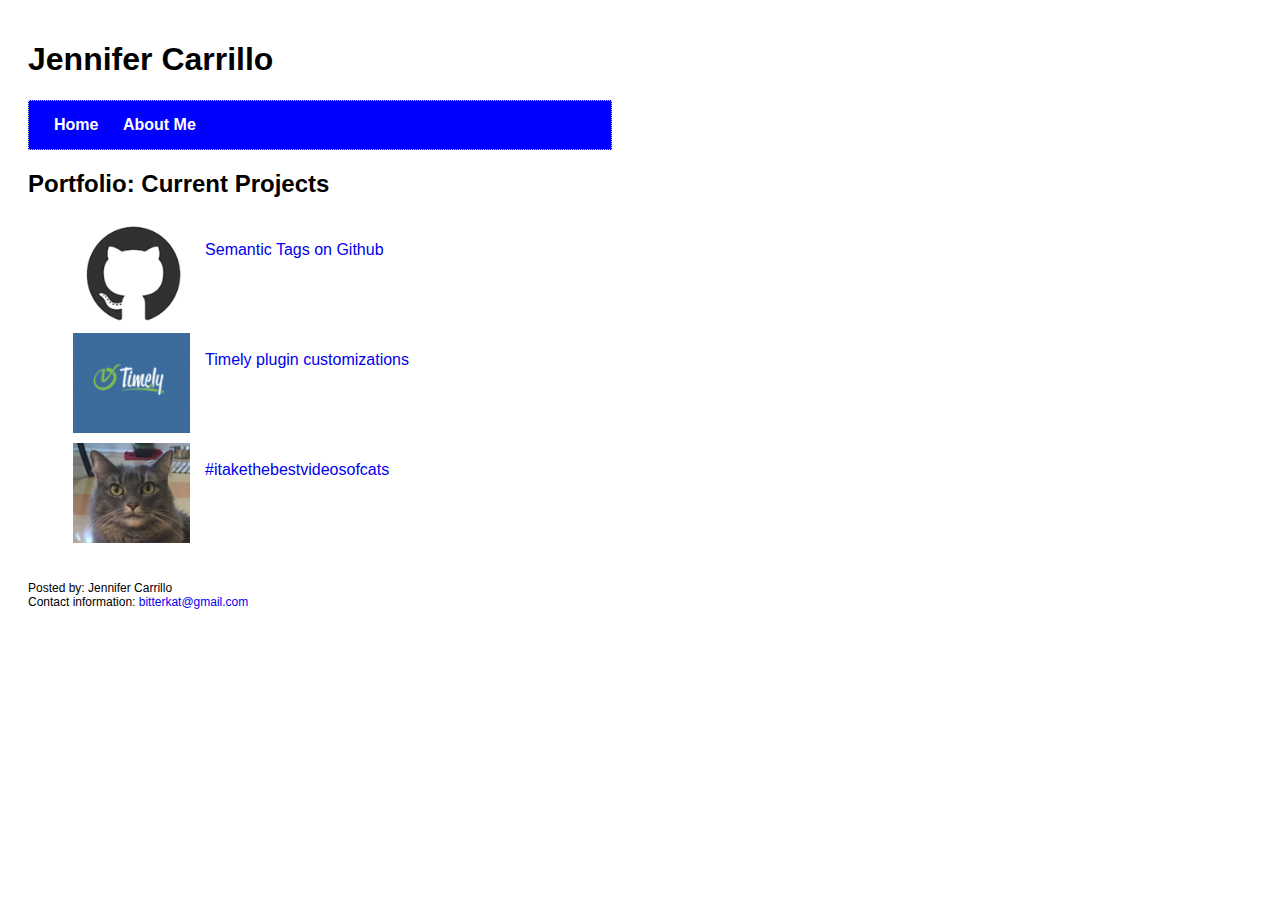
==== index.html @ 4e312e5d "fixes errors in code after error checker" ====
<!DOCTYPE html>
<html lang=en>
  <head>
    <meta charset="utf-8">
    <title>Jennifer Carrillo's Portfiolio</title>
    <link rel="stylesheet" type="text/css" href="/styles/first-stylesheet.css">
  </head>
  <body>
    <header>
      <h1>Jennifer Carrillo</h1>
    </header>
    <nav>
    <p><a href="index.html">Home</a></p>
    <p><a href="about.html">About Me</a></p>
    </nav>

    <article class="portfolio">
      <header>
        <h2>Portfolio: Current Projects</h2>
      </header>

      <ul>
        <li>
              <a href="https://github.com/bitterkat/semantic_tags"><img src="images/github-logo.png" alt="github logo">
              </br>Semantic Tags on Github</a>
        </li>
        <li>
            <a href="https://github.com/bitterkat/pbio-timely-customizations"><img src="images/timely-logo.png" alt="timely logo">
            </br>Timely plugin customizations</a>
        </li>
        <li>
            <a href="https://www.instagram.com/p/BQ1sRCHDlvc/?taken-by=bitterkatjc"><img src="images/cutest-cat.png" alt="cutest cat logo">
            </br>#itakethebestvideosofcats</a>
        </li>
      </ul>
    </article>

    <footer>
      <p>Posted by: Jennifer Carrillo</br>
      Contact information: <a href="mailto:bitterkat@gmail.com">bitterkat@gmail.com</p>
    </footer>
  </body>
</html>
---- styles/first-stylesheet.css ----
html {
  font-size: 16px;
  font-family: Gill Sans Extrabold, sans-serif;
  margin: 20px;
  width: 600px;
}

a {
  text-decoration: none;
}

nav {
  background-color: blue;
  border: 1px dotted #ccc;
  padding: 15px;
}

nav p, nav a {
  display: inline;
  padding: 5px;
  color: white;
  font-weight: bold;
}

nav a:hover {
  color: orange;
}

.portfolio ul {
  list-style-type: none;
}

.portfolio li img {
  margin: 0 15px 0 0;
  height: 100px;
  float: left;
}

.portfolio li {
  padding: 5px;
  height: 100px;
}

.bio-body img {
  float: left;
  height: 300px;
  padding: 0 20px 10px 0;
  }

.bio-body p {
  text-align: justify;
}

footer {
  padding-top: 5px;
  font-size: .75rem;
}
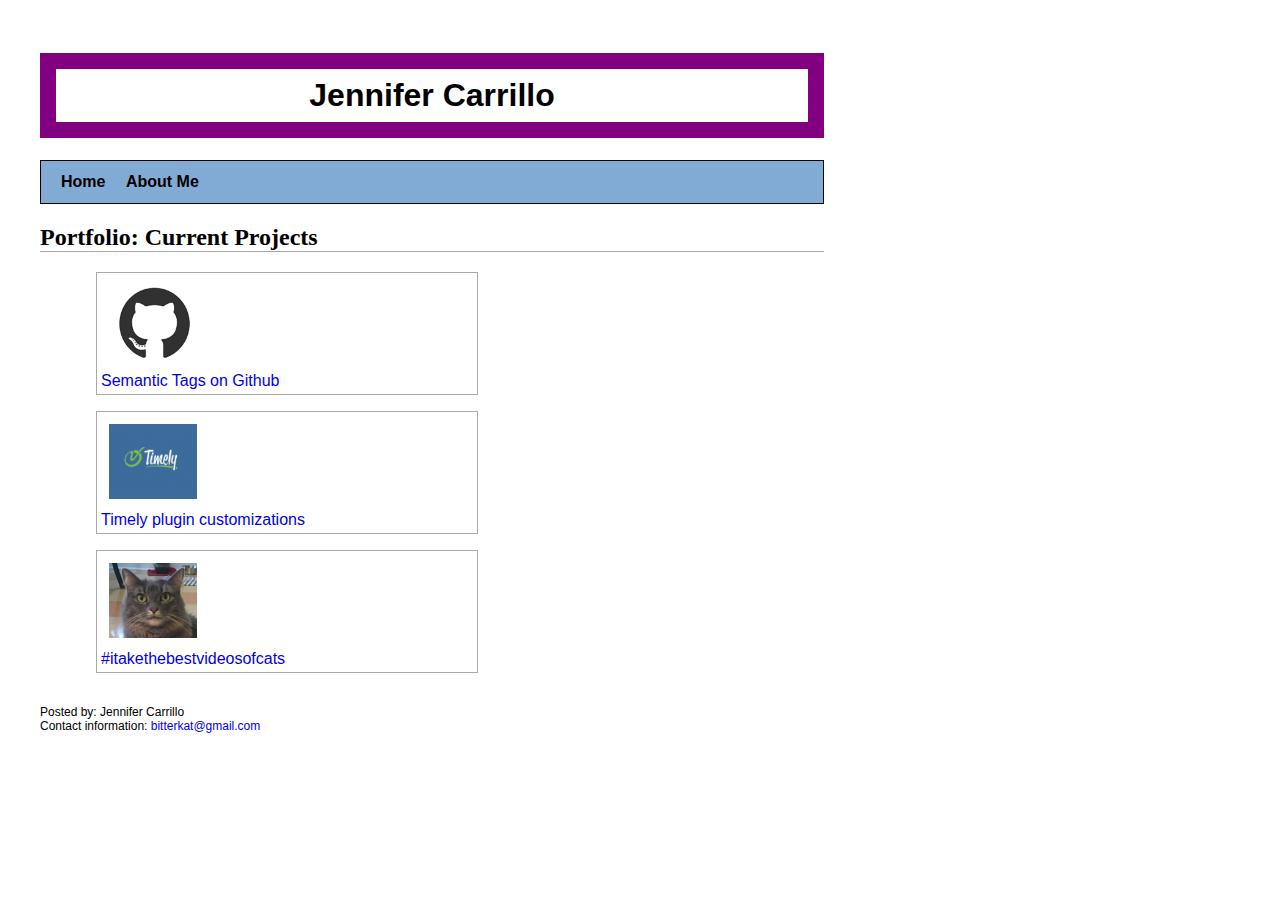
==== commit e8e2ac18: "fixes grammar and spacing errors" ====
--- a/index.html
+++ b/index.html
@@ -2,42 +2,43 @@
 <html lang=en>
   <head>
     <meta charset="utf-8">
-    <title>Jennifer Carrillo's Portfiolio</title>
-    <link rel="stylesheet" type="text/css" href="/styles/first-stylesheet.css">
+    <title>Jennifer Carrillo's Portfolio</title>
+    <link rel="stylesheet" type="text/css" href="styles/first-stylesheet.css">
   </head>
   <body>
     <header>
       <h1>Jennifer Carrillo</h1>
     </header>
+
     <nav>
-    <p><a href="index.html">Home</a></p>
-    <p><a href="about.html">About Me</a></p>
+      <p><a href="index.html">Home</a></p>
+      <p><a href="about.html">About Me</a></p>
     </nav>
 
     <article class="portfolio">
       <header>
         <h2>Portfolio: Current Projects</h2>
       </header>
-
       <ul>
         <li>
-              <a href="https://github.com/bitterkat/semantic_tags"><img src="images/github-logo.png" alt="github logo">
-              </br>Semantic Tags on Github</a>
+          <a href="https://github.com/bitterkat/semantic_tags"><img src="images/github-logo.png" alt="github logo">
+          <br>Semantic Tags on Github</a>
         </li>
         <li>
-            <a href="https://github.com/bitterkat/pbio-timely-customizations"><img src="images/timely-logo.png" alt="timely logo">
-            </br>Timely plugin customizations</a>
+          <a href="https://github.com/bitterkat/pbio-timely-customizations"><img src="images/timely-logo.png" alt="timely logo">
+          <br>Timely plugin customizations</a>
         </li>
         <li>
-            <a href="https://www.instagram.com/p/BQ1sRCHDlvc/?taken-by=bitterkatjc"><img src="images/cutest-cat.png" alt="cutest cat logo">
-            </br>#itakethebestvideosofcats</a>
+          <a href="https://www.instagram.com/p/BQ1sRCHDlvc/?taken-by=bitterkatjc"><img src="images/cutest-cat.png" alt="cutest cat logo">
+          <br>#itakethebestvideosofcats</a>
         </li>
       </ul>
     </article>
 
     <footer>
-      <p>Posted by: Jennifer Carrillo</br>
-      Contact information: <a href="mailto:bitterkat@gmail.com">bitterkat@gmail.com</p>
+      <p>Posted by: Jennifer Carrillo<br>
+      Contact information: <a href="mailto:bitterkat@gmail.com">bitterkat@gmail.com</a></p>
     </footer>
+
   </body>
 </html>
--- a/styles/first-stylesheet.css
+++ b/styles/first-stylesheet.css
@@ -1,50 +1,66 @@
 html {
   font-size: 16px;
   font-family: Gill Sans Extrabold, sans-serif;
-  margin: 20px;
-  width: 600px;
+  margin: 2rem;;
+  width: 50rem;;
 }
 
 a {
   text-decoration: none;
 }
 
+h2 {
+  font-family: fantasy;
+  border-bottom: .1rem solid darkgrey;
+}
+
+header h1 {
+  border: 1rem solid purple;
+  padding: .5rem;
+  text-align: center;
+}
+
 nav {
-  background-color: blue;
-  border: 1px dotted #ccc;
-  padding: 15px;
+  background-color: #81AAD4;
+  border: .1rem solid black;
+  padding: .75rem;
 }
 
 nav p, nav a {
   display: inline;
-  padding: 5px;
-  color: white;
+  padding: .25rem;
+  color: black;
   font-weight: bold;
 }
 
 nav a:hover {
-  color: orange;
+  color: #0C37C4;
 }
 
 .portfolio ul {
   list-style-type: none;
 }
 
-.portfolio li img {
-  margin: 0 15px 0 0;
-  height: 100px;
-  float: left;
+.portfolio li {
+  margin: 1rem;
+  padding: .25rem;
+  border: 1px solid darkgrey;
+  width: 50%;
 }
 
-.portfolio li {
-  padding: 5px;
-  height: 100px;
+.portfolio li img {
+  padding: .5rem;
+  height: 75px;
+}
+
+.portfolio li a:hover {
+  color: green;
 }
 
 .bio-body img {
   float: left;
   height: 300px;
-  padding: 0 20px 10px 0;
+  padding: 0 2rem 2rem 0;
   }
 
 .bio-body p {
@@ -52,6 +68,6 @@
 }
 
 footer {
-  padding-top: 5px;
+  margin-top: 2rem;
   font-size: .75rem;
 }
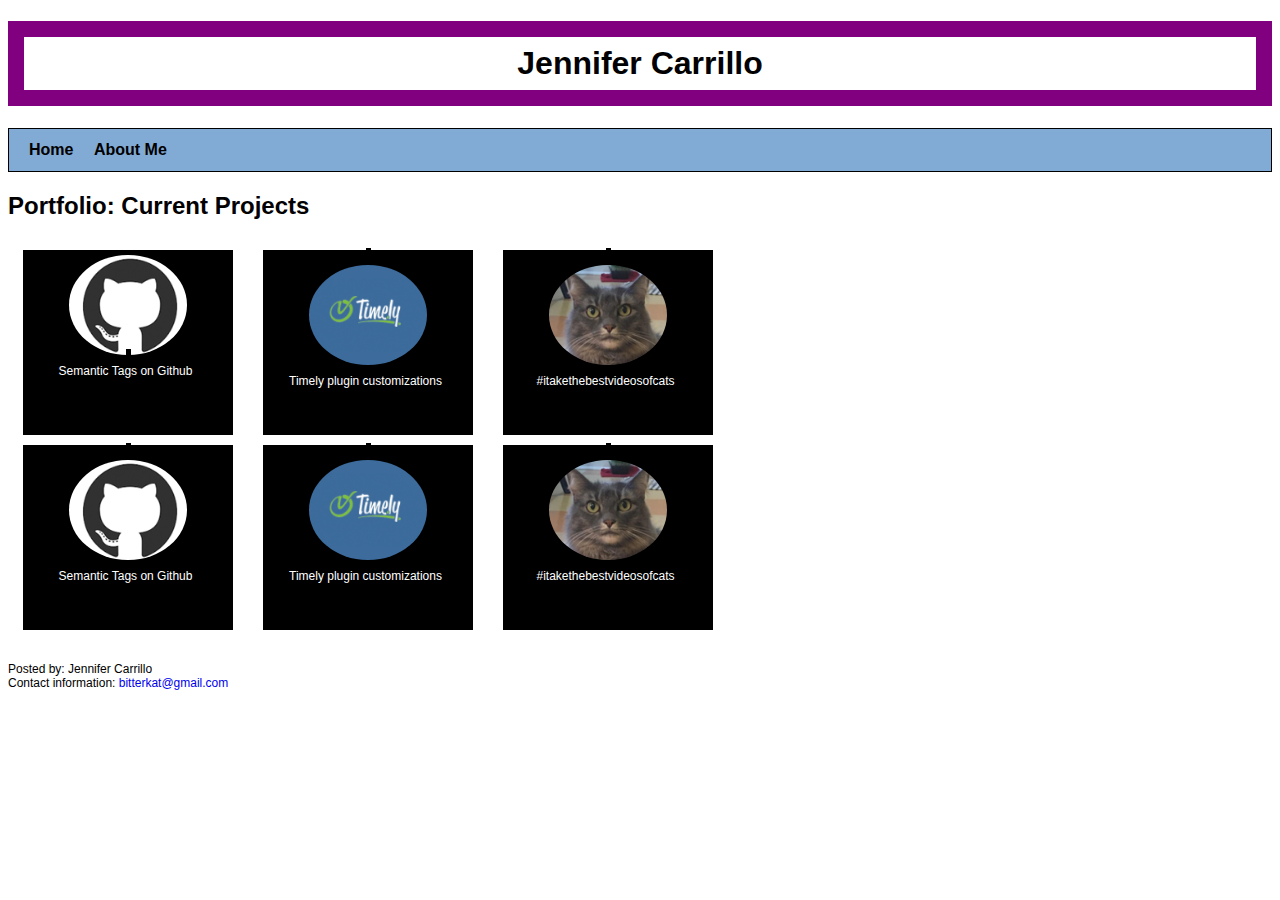
==== commit b43e3103: "edits portfolio layout and transitions" ====
--- a/index.html
+++ b/index.html
@@ -4,10 +4,13 @@
     <meta charset="utf-8">
     <title>Jennifer Carrillo's Portfolio</title>
     <link rel="stylesheet" type="text/css" href="styles/first-stylesheet.css">
+    <link rel="stylesheet" type="text/css" href="styles/transitions.css">
+    <link rel="stylesheet" type="text/css" href="styles/positioning.css">
   </head>
   <body>
+    <div id="container">
     <header>
-      <h1>Jennifer Carrillo</h1>
+      <h1 class="">Jennifer Carrillo</h1>
     </header>
 
     <nav>
@@ -19,26 +22,41 @@
       <header>
         <h2>Portfolio: Current Projects</h2>
       </header>
-      <ul>
-        <li>
-          <a href="https://github.com/bitterkat/semantic_tags"><img src="images/github-logo.png" alt="github logo">
+      <ul class="portfolio">
+        <li class="list-item">
+          <div class="animate"><a href="https://github.com/bitterkat/semantic_tags">
+            <img src="images/github-logo.png" alt="github logo"></div>
+            <br>Semantic Tags on Github</a>
+        </li>
+<li class="list-item">
+          <a href="https://github.com/bitterkat/pbio-timely-customizations"><div class="animate"><img src="images/timely-logo.png" alt="timely logo"></div>
+          <br>Timely plugin customizations</a>
+        </li>
+<li class="list-item">
+          <a href="https://www.instagram.com/p/BQ1sRCHDlvc/?taken-by=bitterkatjc"><div class="animate"><img src="images/cutest-cat.png" alt="cutest cat logo"></div>
+          <br>#itakethebestvideosofcats</a>
+        </li>
+<li class="list-item">
+          <a href="https://github.com/bitterkat/semantic_tags"><div class="animate"><img src="images/github-logo.png" alt="github logo"></div>
           <br>Semantic Tags on Github</a>
         </li>
-        <li>
-          <a href="https://github.com/bitterkat/pbio-timely-customizations"><img src="images/timely-logo.png" alt="timely logo">
+<li class="list-item">
+          <a href="https://github.com/bitterkat/pbio-timely-customizations"><div class="animate"><img src="images/timely-logo.png" alt="timely logo"></div>
           <br>Timely plugin customizations</a>
         </li>
-        <li>
-          <a href="https://www.instagram.com/p/BQ1sRCHDlvc/?taken-by=bitterkatjc"><img src="images/cutest-cat.png" alt="cutest cat logo">
+<li class="list-item">
+          <a href="https://www.instagram.com/p/BQ1sRCHDlvc/?taken-by=bitterkatjc"><div class="animate"><img src="images/cutest-cat.png" alt="cutest cat logo"></div>
           <br>#itakethebestvideosofcats</a>
         </li>
-      </ul>
+</ul>
     </article>
 
     <footer>
-      <p>Posted by: Jennifer Carrillo<br>
-      Contact information: <a href="mailto:bitterkat@gmail.com">bitterkat@gmail.com</a></p>
+      Posted by: Jennifer Carrillo<br>
+      Contact information: <a href="mailto:bitterkat@gmail.com">bitterkat@gmail.com</a>
     </footer>
+
+  </div>
 
   </body>
 </html>
--- a/styles/first-stylesheet.css
+++ b/styles/first-stylesheet.css
@@ -1,8 +1,6 @@
 html {
   font-size: 16px;
-  font-family: Gill Sans Extrabold, sans-serif;
-  margin: 2rem;;
-  width: 50rem;;
+  font-family: Tahoma, Geneva, sans-serif;
 }
 
 a {
@@ -10,8 +8,8 @@
 }
 
 h2 {
-  font-family: fantasy;
-  border-bottom: .1rem solid darkgrey;
+  /*font-family: Blippo, fantasy;
+  border-bottom: .1rem solid darkgrey;*/
 }
 
 header h1 {
@@ -37,24 +35,9 @@
   color: #0C37C4;
 }
 
-.portfolio ul {
-  list-style-type: none;
-}
-
-.portfolio li {
-  margin: 1rem;
-  padding: .25rem;
-  border: 1px solid darkgrey;
-  width: 50%;
-}
-
-.portfolio li img {
-  padding: .5rem;
-  height: 75px;
-}
-
-.portfolio li a:hover {
-  color: green;
+footer {
+  margin-top: 2rem;
+  font-size: .75rem;
 }
 
 .bio-body img {
@@ -66,8 +49,3 @@
 .bio-body p {
   text-align: justify;
 }
-
-footer {
-  margin-top: 2rem;
-  font-size: .75rem;
-}
--- a/styles/transitions.css
+++ b/styles/transitions.css
@@ -0,0 +1,23 @@
+.animate {
+  /*background: rgb(0, 150, 255);
+  /*font-size: 2rem;*/
+  /*margin: 0 auto;
+  text-align: center; */
+
+  /*height: 10vmin;
+  line-height: 0vmin;
+  width: 10vmin; */
+
+  /*position: relative;*/
+  /*bottom: 59%;
+  left: 7%;*/
+
+  /* Here's the Magic! */
+  transition: all 1s ease 0s;
+}
+
+.animate:hover {
+  /*TRANSFORMATIONS */
+ transform: rotate(360deg);
+ transform: rotate3d(1, 1, 1, 360deg);
+}
--- a/styles/positioning.css
+++ b/styles/positioning.css
@@ -0,0 +1,61 @@
+html {
+  /*margin: 1rem;*/
+}
+
+/*#container {
+  display: flex;
+  flex-direction: column;
+}*/
+
+/*.portfolio ul {
+  list-style-type: none;
+}*/
+
+.portfolio ul {
+  padding: 0;
+  margin: 0;
+  width: 80vmin;
+  list-style: none;
+
+  display: -webkit-box;
+  display: -moz-box;
+  display: -ms-flexbox;
+  display: -webkit-flex;
+  display: flex;
+
+  -webkit-flex-flow: row wrap;
+  justify-content: space-around;
+}
+
+.list-item, .list-item a {
+  background: black;
+  padding: 5px;
+  width: 200px;
+  height: 175px;
+  margin-top: 10px;
+
+  line-height: 10px;
+  color: white;
+  font-size: .75rem;
+  text-align: center;
+  /*margin: 1rem;
+  padding: .25rem;
+  border: 1px solid darkgrey;
+  width: 50%;*/
+}
+
+.portfolio li img {
+  /*padding: .5rem;*/
+  height: 100px;
+  /*background: rgb(255, 0, 255);*/
+  border-radius: 50%;
+  /*color: rgb(0, 255, 255);*/
+}
+
+/*.portfolio li a:hover {
+  color: green;
+}*/
+
+/*.list-tag {
+  margin-top: 2rem;
+}*/
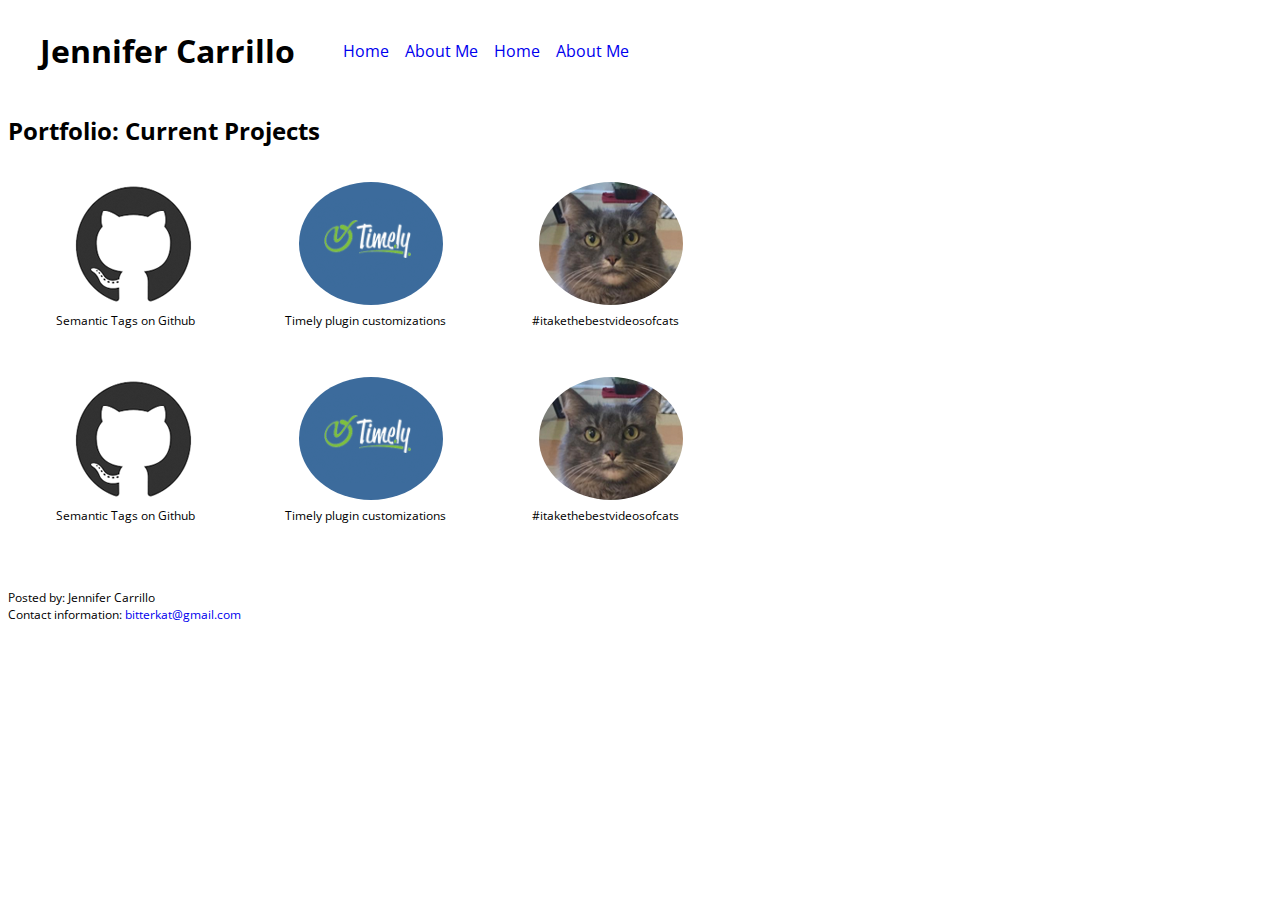
==== commit 40a36f36: "changes loayout of portfolio header section" ====
--- a/index.html
+++ b/index.html
@@ -3,53 +3,63 @@
   <head>
     <meta charset="utf-8">
     <title>Jennifer Carrillo's Portfolio</title>
+    <link href="https://fonts.googleapis.com/css?family=Open+Sans+Condensed:300" rel="stylesheet">
     <link rel="stylesheet" type="text/css" href="styles/first-stylesheet.css">
     <link rel="stylesheet" type="text/css" href="styles/transitions.css">
     <link rel="stylesheet" type="text/css" href="styles/positioning.css">
   </head>
   <body>
     <div id="container">
-    <header>
-      <h1 class="">Jennifer Carrillo</h1>
-    </header>
+        <header class ="header">
+          <h1 class ="logo">Jennifer Carrillo</h1>
 
-    <nav>
-      <p><a href="index.html">Home</a></p>
-      <p><a href="about.html">About Me</a></p>
-    </nav>
 
+            <nav class ="top-nav">
+              <ul>
+                <li><a href="index.html">Home</a></li>
+                <li><a href="about.html">About Me</a></li>
+                <li><a href="index.html">Home</a></li>
+                <li><a href="about.html">About Me</a></li>
+              </ul>
+            </nav>
+
+
+        </header>
+
+<main>
     <article class="portfolio">
       <header>
         <h2>Portfolio: Current Projects</h2>
       </header>
-      <ul class="portfolio">
+      <ul>
         <li class="list-item">
           <div class="animate"><a href="https://github.com/bitterkat/semantic_tags">
-            <img src="images/github-logo.png" alt="github logo"></div>
-            <br>Semantic Tags on Github</a>
+            <img src="images/github-logo.png" alt="github logo">
+            <br><br>Semantic Tags on Github</a></div>
         </li>
 <li class="list-item">
-          <a href="https://github.com/bitterkat/pbio-timely-customizations"><div class="animate"><img src="images/timely-logo.png" alt="timely logo"></div>
-          <br>Timely plugin customizations</a>
+          <div class="animate"><a href="https://github.com/bitterkat/pbio-timely-customizations"><img src="images/timely-logo.png" alt="timely logo">
+          <br><br>Timely plugin customizations</a></div>
         </li>
 <li class="list-item">
-          <a href="https://www.instagram.com/p/BQ1sRCHDlvc/?taken-by=bitterkatjc"><div class="animate"><img src="images/cutest-cat.png" alt="cutest cat logo"></div>
-          <br>#itakethebestvideosofcats</a>
+          <div class="animate"><a href="https://www.instagram.com/p/BQ1sRCHDlvc/?taken-by=bitterkatjc"><img src="images/cutest-cat.png" alt="cutest cat logo">
+          <br><br>#itakethebestvideosofcats</a></div>
         </li>
 <li class="list-item">
-          <a href="https://github.com/bitterkat/semantic_tags"><div class="animate"><img src="images/github-logo.png" alt="github logo"></div>
-          <br>Semantic Tags on Github</a>
+          <div class="animate"><a href="https://github.com/bitterkat/semantic_tags"><img src="images/github-logo.png" alt="github logo">
+          <br><br>Semantic Tags on Github</a>
         </li>
 <li class="list-item">
-          <a href="https://github.com/bitterkat/pbio-timely-customizations"><div class="animate"><img src="images/timely-logo.png" alt="timely logo"></div>
-          <br>Timely plugin customizations</a>
+          <div class="animate"><a href="https://github.com/bitterkat/pbio-timely-customizations"><img src="images/timely-logo.png" alt="timely logo">
+          <br><br>Timely plugin customizations</a></div>
         </li>
 <li class="list-item">
-          <a href="https://www.instagram.com/p/BQ1sRCHDlvc/?taken-by=bitterkatjc"><div class="animate"><img src="images/cutest-cat.png" alt="cutest cat logo"></div>
-          <br>#itakethebestvideosofcats</a>
+          <div class="animate"><a href="https://www.instagram.com/p/BQ1sRCHDlvc/?taken-by=bitterkatjc"><img src="images/cutest-cat.png" alt="cutest cat logo">
+          <br><br>#itakethebestvideosofcats</a></div>
         </li>
 </ul>
     </article>
+  </main>
 
     <footer>
       Posted by: Jennifer Carrillo<br>
--- a/styles/first-stylesheet.css
+++ b/styles/first-stylesheet.css
@@ -1,6 +1,6 @@
 html {
   font-size: 16px;
-  font-family: Tahoma, Geneva, sans-serif;
+  font-family: 'Open Sans Condensed', sans-serif;
 }
 
 a {
@@ -12,27 +12,35 @@
   border-bottom: .1rem solid darkgrey;*/
 }
 
-header h1 {
-  border: 1rem solid purple;
-  padding: .5rem;
-  text-align: center;
+#container {
+  display: flex;
+  flex-direction: column;
 }
 
-nav {
-  background-color: #81AAD4;
-  border: .1rem solid black;
-  padding: .75rem;
+.header {
+  display: flex;
+  flex-direction: row;
+  width: 100%;
 }
 
-nav p, nav a {
-  display: inline;
-  padding: .25rem;
-  color: black;
-  font-weight: bold;
+.logo {
+  margin-left: 2rem;
 }
 
-nav a:hover {
-  color: #0C37C4;
+.top-nav {
+  margin-top: .5rem;
+}
+
+.top-nav ul {
+  /*margin: 2rem;*/
+  list-style: none;
+  display: flex;
+  justify-content: space-around;
+
+}
+
+.top-nav li {
+  margin: .5rem .5rem;
 }
 
 footer {
--- a/styles/transitions.css
+++ b/styles/transitions.css
@@ -20,4 +20,11 @@
   /*TRANSFORMATIONS */
  transform: rotate(360deg);
  transform: rotate3d(1, 1, 1, 360deg);
+   /*animation: 1s ease-out 0s infinite pulse;*/
 }
+
+/*@keyframes pulse {
+  0% { box-shadow: 0 0 0 rgb(253, 254, 0); }
+  50% { box-shadow: 0 0 5rem rgb(253, 254, 0); }
+  100% { box-shadow: 0 0 0 rgb(253, 254, 0); }
+}*/
--- a/styles/positioning.css
+++ b/styles/positioning.css
@@ -2,14 +2,13 @@
   /*margin: 1rem;*/
 }
 
-/*#container {
-  display: flex;
-  flex-direction: column;
-}*/
 
-/*.portfolio ul {
-  list-style-type: none;
-}*/
+
+
+
+.portfolio {
+  position: relative;
+}
 
 .portfolio ul {
   padding: 0;
@@ -28,14 +27,14 @@
 }
 
 .list-item, .list-item a {
-  background: black;
+  background: white;
   padding: 5px;
   width: 200px;
   height: 175px;
   margin-top: 10px;
 
   line-height: 10px;
-  color: white;
+  color: black;
   font-size: .75rem;
   text-align: center;
   /*margin: 1rem;
@@ -46,7 +45,7 @@
 
 .portfolio li img {
   /*padding: .5rem;*/
-  height: 100px;
+  /*height: 100px;*/
   /*background: rgb(255, 0, 255);*/
   border-radius: 50%;
   /*color: rgb(0, 255, 255);*/
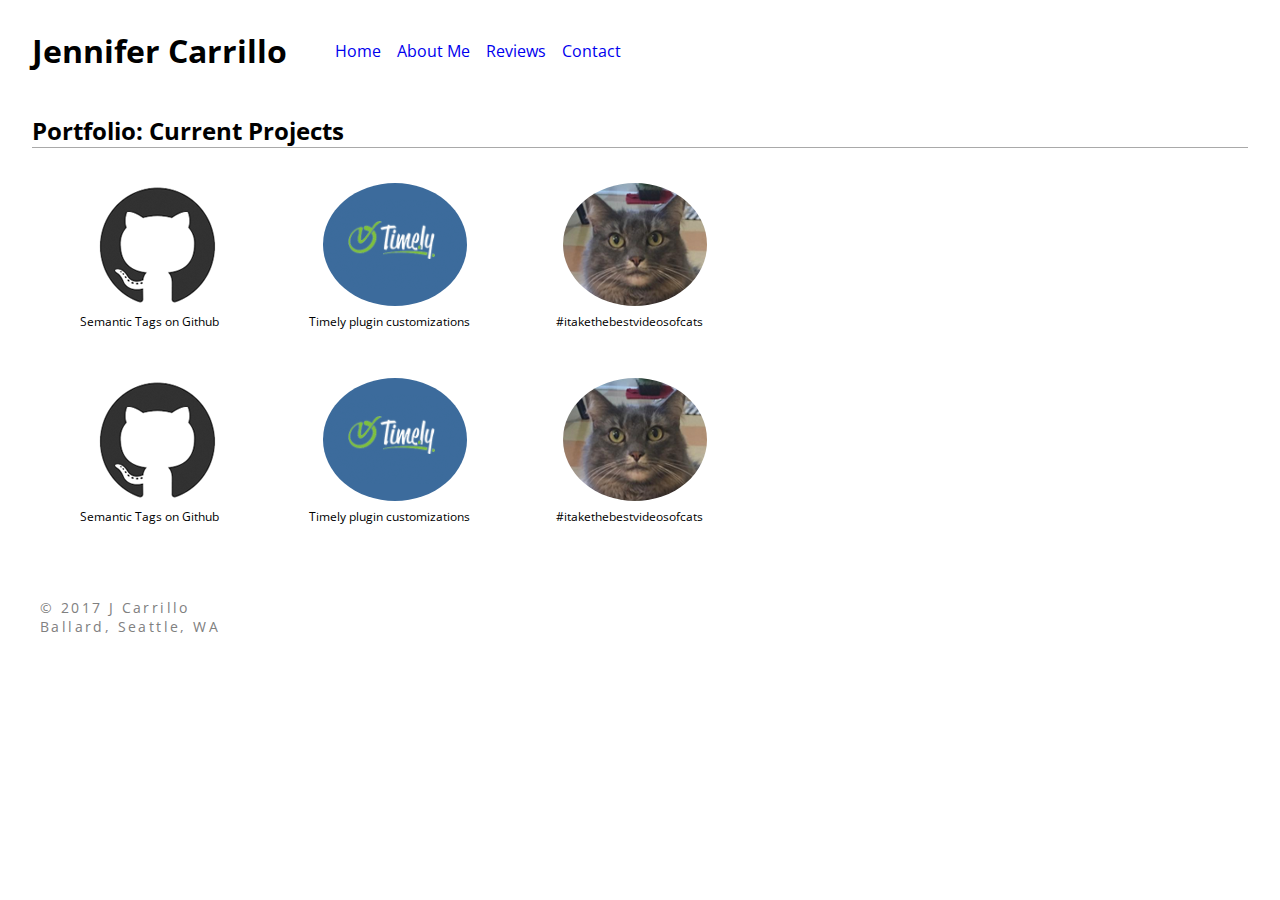
==== commit 1b791553: "edits footer content" ====
--- a/index.html
+++ b/index.html
@@ -12,25 +12,21 @@
     <div id="container">
         <header class ="header">
           <h1 class ="logo">Jennifer Carrillo</h1>
-
-
             <nav class ="top-nav">
               <ul>
                 <li><a href="index.html">Home</a></li>
                 <li><a href="about.html">About Me</a></li>
-                <li><a href="index.html">Home</a></li>
-                <li><a href="about.html">About Me</a></li>
+                <li><a href="#">Reviews</a></li>
+                <li><a href="#">Contact</a></li>
               </ul>
             </nav>
-
-
         </header>
 
-<main>
-    <article class="portfolio">
-      <header>
-        <h2>Portfolio: Current Projects</h2>
-      </header>
+        <main>
+          <article class="portfolio">
+            <header>
+              <h2>Portfolio: Current Projects</h2>
+            </header>
       <ul>
         <li class="list-item">
           <div class="animate"><a href="https://github.com/bitterkat/semantic_tags">
@@ -62,8 +58,8 @@
   </main>
 
     <footer>
-      Posted by: Jennifer Carrillo<br>
-      Contact information: <a href="mailto:bitterkat@gmail.com">bitterkat@gmail.com</a>
+      © 2017 J Carrillo<br>
+      Ballard, Seattle, WA
     </footer>
 
   </div>
--- a/styles/first-stylesheet.css
+++ b/styles/first-stylesheet.css
@@ -1,15 +1,22 @@
 html {
   font-size: 16px;
   font-family: 'Open Sans Condensed', sans-serif;
+}
+
+body {
+  margin-left: 2rem;
+  margin-right: 2rem;
 }
 
 a {
   text-decoration: none;
 }
 
-h2 {
-  /*font-family: Blippo, fantasy;
-  border-bottom: .1rem solid darkgrey;*/
+.logo {
+}
+
+.portfolio h2 {
+  border-bottom: .1rem solid darkgrey;
 }
 
 #container {
@@ -23,16 +30,11 @@
   width: 100%;
 }
 
-.logo {
-  margin-left: 2rem;
-}
-
 .top-nav {
   margin-top: .5rem;
 }
 
 .top-nav ul {
-  /*margin: 2rem;*/
   list-style: none;
   display: flex;
   justify-content: space-around;
@@ -44,8 +46,11 @@
 }
 
 footer {
+  padding: .5rem;
+  color: gray;
   margin-top: 2rem;
-  font-size: .75rem;
+  font-size: .85rem;
+  letter-spacing: .15rem;
 }
 
 .bio-body img {
--- a/styles/positioning.css
+++ b/styles/positioning.css
@@ -1,13 +1,5 @@
 html {
   /*margin: 1rem;*/
-}
-
-
-
-
-
-.portfolio {
-  position: relative;
 }
 
 .portfolio ul {
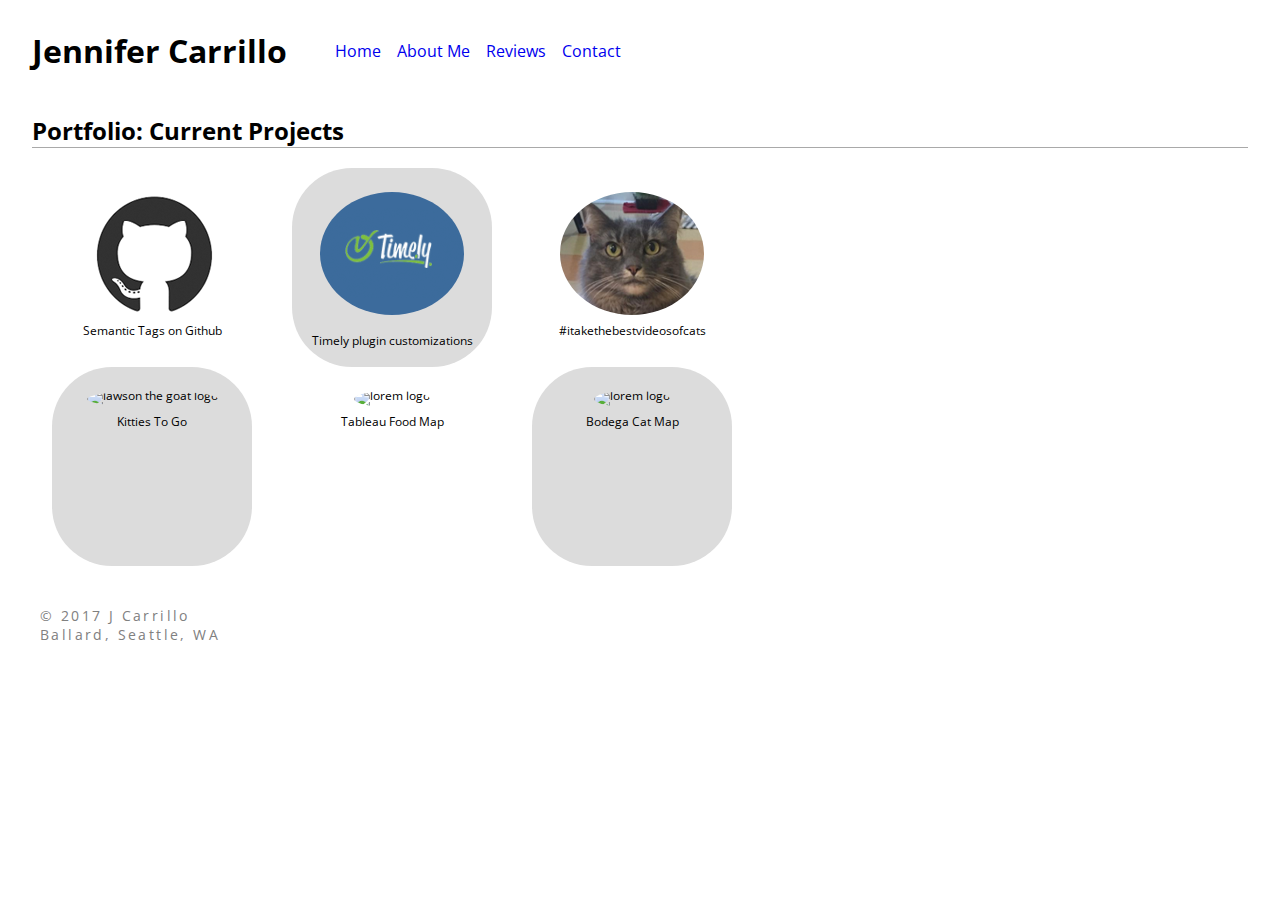
==== commit 07975823: "removes positioning style sheet over to main style sheet" ====
--- a/index.html
+++ b/index.html
@@ -6,63 +6,62 @@
     <link href="https://fonts.googleapis.com/css?family=Open+Sans+Condensed:300" rel="stylesheet">
     <link rel="stylesheet" type="text/css" href="styles/first-stylesheet.css">
     <link rel="stylesheet" type="text/css" href="styles/transitions.css">
-    <link rel="stylesheet" type="text/css" href="styles/positioning.css">
   </head>
   <body>
     <div id="container">
-        <header class ="header">
-          <h1 class ="logo">Jennifer Carrillo</h1>
-            <nav class ="top-nav">
-              <ul>
-                <li><a href="index.html">Home</a></li>
-                <li><a href="about.html">About Me</a></li>
-                <li><a href="#">Reviews</a></li>
-                <li><a href="#">Contact</a></li>
-              </ul>
-            </nav>
+      <header class ="header">
+      <h1 class ="logo">Jennifer Carrillo</h1>
+      <nav class ="top-nav">
+        <ul>
+          <li><a href="index.html">Home</a></li>
+          <li><a href="about.html">About Me</a></li>
+          <li><a href="#">Reviews</a></li>
+          <li><a href="#">Contact</a></li>
+        </ul>
+      </nav>
+    </header>
+
+    <main>
+      <article class="portfolio">
+        <header>
+          <h2>Portfolio: Current Projects</h2>
         </header>
+        <nav class="portolio-nav">
+          <ul>
+            <li class="list-item">
+              <div class="animate"><a href="https://github.com/bitterkat/semantic_tags">
+              <img src="images/github-logo.png" alt="github logo">
+              <br><br>Semantic Tags on Github</a></div>
+            </li>
+            <li class="list-item">
+              <a href="https://github.com/bitterkat/pbio-timely-customizations"><div class="animate"><img src="images/timely-logo.png" alt="timely logo"></div>
+              <br><br>Timely plugin customizations</a>
+            </li>
+            <li class="list-item">
+              <div class="animate"><a href="https://www.instagram.com/p/BQ1sRCHDlvc/?taken-by=bitterkatjc"><img src="images/cutest-cat.png" alt="cutest cat logo">
+              <br><br>#itakethebestvideosofcats</a></div>
+            </li>
+            <li class="list-item">
+              <div class="animate"><a href="https://bitterkat.github.io/mockup-practice/"><img src="images/lawson.png" alt="lawson the goat logo">
+              <br><br>Kitties To Go</a>
+            </li>
+            <li class="list-item">
+              <div class="animate"><a href="#"><img src="http://lorempixel.com/144/123/food" alt="lorem logo">
+              <br><br>Tableau Food Map</a></div>
+            </li>
+            <li class="list-item">
+              <div class="animate"><a href="#"><img src="http://lorempixel.com/144/123/cats" alt="lorem logo">
+              <br><br>Bodega Cat Map</a></div>
+            </li>
+          </ul>
+        </article>
+      </main>
 
-        <main>
-          <article class="portfolio">
-            <header>
-              <h2>Portfolio: Current Projects</h2>
-            </header>
-      <ul>
-        <li class="list-item">
-          <div class="animate"><a href="https://github.com/bitterkat/semantic_tags">
-            <img src="images/github-logo.png" alt="github logo">
-            <br><br>Semantic Tags on Github</a></div>
-        </li>
-<li class="list-item">
-          <div class="animate"><a href="https://github.com/bitterkat/pbio-timely-customizations"><img src="images/timely-logo.png" alt="timely logo">
-          <br><br>Timely plugin customizations</a></div>
-        </li>
-<li class="list-item">
-          <div class="animate"><a href="https://www.instagram.com/p/BQ1sRCHDlvc/?taken-by=bitterkatjc"><img src="images/cutest-cat.png" alt="cutest cat logo">
-          <br><br>#itakethebestvideosofcats</a></div>
-        </li>
-<li class="list-item">
-          <div class="animate"><a href="https://github.com/bitterkat/semantic_tags"><img src="images/github-logo.png" alt="github logo">
-          <br><br>Semantic Tags on Github</a>
-        </li>
-<li class="list-item">
-          <div class="animate"><a href="https://github.com/bitterkat/pbio-timely-customizations"><img src="images/timely-logo.png" alt="timely logo">
-          <br><br>Timely plugin customizations</a></div>
-        </li>
-<li class="list-item">
-          <div class="animate"><a href="https://www.instagram.com/p/BQ1sRCHDlvc/?taken-by=bitterkatjc"><img src="images/cutest-cat.png" alt="cutest cat logo">
-          <br><br>#itakethebestvideosofcats</a></div>
-        </li>
-</ul>
-    </article>
-  </main>
-
-    <footer>
-      © 2017 J Carrillo<br>
-      Ballard, Seattle, WA
-    </footer>
-
-  </div>
+      <footer>
+        © 2017 J Carrillo<br>
+        Ballard, Seattle, WA
+      </footer>
+    </div>
 
   </body>
 </html>
--- a/styles/first-stylesheet.css
+++ b/styles/first-stylesheet.css
@@ -17,6 +17,48 @@
 
 .portfolio h2 {
   border-bottom: .1rem solid darkgrey;
+}
+
+.portfolio ul {
+  padding: 0;
+  margin: 0;
+  width: 80vmin;
+  list-style: none;
+
+  display: -webkit-box;
+  display: -moz-box;
+  display: -ms-flexbox;
+  display: -webkit-flex;
+  display: flex;
+
+  -webkit-flex-flow: row wrap;
+  justify-content: space-around;
+}
+
+.list-item {
+  background: white;
+  padding: 0;
+  width: 200px;
+  height: 175px;
+  padding-top: 1.5rem;
+
+  line-height: 10px;
+  color: black;
+  font-size: .75rem;
+  text-align: center;
+    border-radius: 30%;
+}
+
+.list-item a {
+  color: black;
+}
+
+.portfolio li:nth-child(2n), .portfolio li:nth-child(2n) a {
+  background-color: gainsboro;
+}
+
+.portfolio li img {
+  border-radius: 50%;
 }
 
 #container {
@@ -62,3 +104,12 @@
 .bio-body p {
   text-align: justify;
 }
+
+.animate {
+  transition: all 1s ease 1s;
+}
+
+.animate:hover {
+ transform: rotate(360deg);
+ transform: rotate3d(1, 1, 1, 360deg);
+}
--- a/styles/transitions.css
+++ b/styles/transitions.css
@@ -20,11 +20,13 @@
   /*TRANSFORMATIONS */
  transform: rotate(360deg);
  transform: rotate3d(1, 1, 1, 360deg);
-   /*animation: 1s ease-out 0s infinite pulse;*/
+      /*animation: 1s ease-out 0s infinite pulse;*/
+
 }
 
-/*@keyframes pulse {
+
+@keyframes pulse {
   0% { box-shadow: 0 0 0 rgb(253, 254, 0); }
   50% { box-shadow: 0 0 5rem rgb(253, 254, 0); }
   100% { box-shadow: 0 0 0 rgb(253, 254, 0); }
-}*/
+}
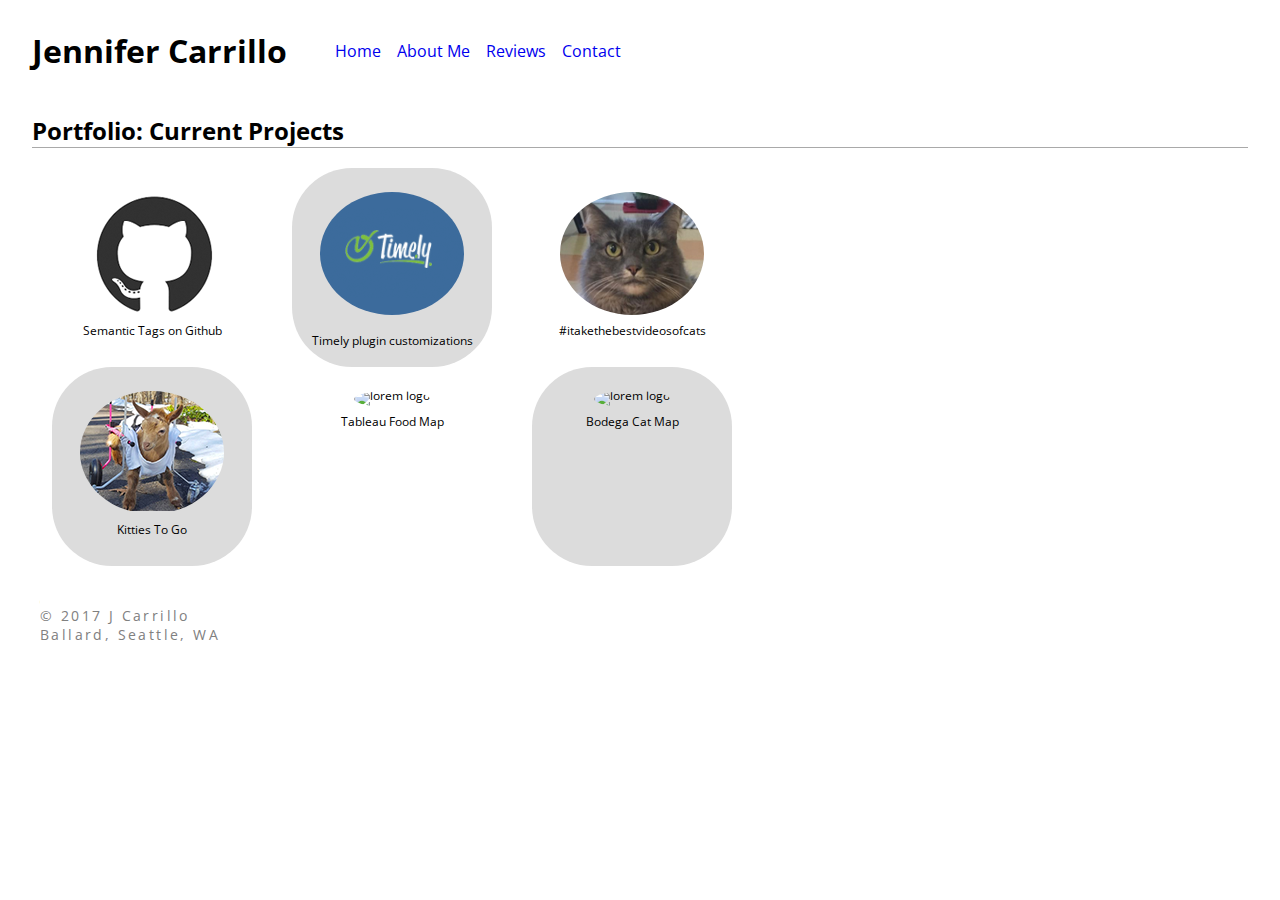
==== commit 0bf83057: "cleans up code and updates about layout" ====
--- a/index.html
+++ b/index.html
@@ -5,7 +5,6 @@
     <title>Jennifer Carrillo's Portfolio</title>
     <link href="https://fonts.googleapis.com/css?family=Open+Sans+Condensed:300" rel="stylesheet">
     <link rel="stylesheet" type="text/css" href="styles/first-stylesheet.css">
-    <link rel="stylesheet" type="text/css" href="styles/transitions.css">
   </head>
   <body>
     <div id="container">
@@ -28,40 +27,41 @@
         </header>
         <nav class="portolio-nav">
           <ul>
-            <li class="list-item">
-              <div class="animate"><a href="https://github.com/bitterkat/semantic_tags">
-              <img src="images/github-logo.png" alt="github logo">
-              <br><br>Semantic Tags on Github</a></div>
-            </li>
-            <li class="list-item">
-              <a href="https://github.com/bitterkat/pbio-timely-customizations"><div class="animate"><img src="images/timely-logo.png" alt="timely logo"></div>
-              <br><br>Timely plugin customizations</a>
-            </li>
-            <li class="list-item">
-              <div class="animate"><a href="https://www.instagram.com/p/BQ1sRCHDlvc/?taken-by=bitterkatjc"><img src="images/cutest-cat.png" alt="cutest cat logo">
-              <br><br>#itakethebestvideosofcats</a></div>
-            </li>
-            <li class="list-item">
-              <div class="animate"><a href="https://bitterkat.github.io/mockup-practice/"><img src="images/lawson.png" alt="lawson the goat logo">
-              <br><br>Kitties To Go</a>
-            </li>
-            <li class="list-item">
-              <div class="animate"><a href="#"><img src="http://lorempixel.com/144/123/food" alt="lorem logo">
-              <br><br>Tableau Food Map</a></div>
-            </li>
-            <li class="list-item">
-              <div class="animate"><a href="#"><img src="http://lorempixel.com/144/123/cats" alt="lorem logo">
-              <br><br>Bodega Cat Map</a></div>
-            </li>
-          </ul>
+              <li class="list-item">
+                <div class="animate"><a href="https://github.com/bitterkat/semantic_tags">
+                <img src="images/github-logo.png" alt="github logo">
+                <br><br>Semantic Tags on Github</a></div>
+              </li>
+              <li class="list-item">
+                <a href="https://github.com/bitterkat/pbio-timely-customizations"><div class="animate"><img src="images/timely-logo.png" alt="timely logo"></div>
+                <br><br>Timely plugin customizations</a>
+              </li>
+              <li class="list-item">
+                <div class="animate"><a href="https://www.instagram.com/p/BQ1sRCHDlvc/?taken-by=bitterkatjc"><img src="images/cutest-cat.png" alt="cutest cat logo">
+                <br><br>#itakethebestvideosofcats</a></div>
+              </li>
+              <li class="list-item">
+                <div class="animate"><a href="https://bitterkat.github.io/mockup-practice/"><img src="images/lawson.png" alt="lawson the goat logo">
+                <br><br>Kitties To Go</a>
+              </li>
+              <li class="list-item">
+                <div class="animate"><a href="#"><img src="http://lorempixel.com/144/123/food" alt="lorem logo">
+                <br><br>Tableau Food Map</a></div>
+              </li>
+              <li class="list-item">
+                <div class="animate"><a href="#"><img src="http://lorempixel.com/144/123/cats" alt="lorem logo">
+                <br><br>Bodega Cat Map</a></div>
+              </li>
+            </ul>
+          </nav>
         </article>
       </main>
 
-      <footer>
-        © 2017 J Carrillo<br>
-        Ballard, Seattle, WA
-      </footer>
-    </div>
+    <footer>
+      © 2017 J Carrillo<br>
+      Ballard, Seattle, WA
+    </footer>
+  </div>
 
   </body>
 </html>
--- a/styles/first-stylesheet.css
+++ b/styles/first-stylesheet.css
@@ -15,7 +15,7 @@
 .logo {
 }
 
-.portfolio h2 {
+.portfolio h2, .bio-body h2 {
   border-bottom: .1rem solid darkgrey;
 }
 
@@ -80,7 +80,6 @@
   list-style: none;
   display: flex;
   justify-content: space-around;
-
 }
 
 .top-nav li {
@@ -99,17 +98,16 @@
   float: left;
   height: 300px;
   padding: 0 2rem 2rem 0;
-  }
+}
 
 .bio-body p {
   text-align: justify;
 }
 
 .animate {
-  transition: all 1s ease 1s;
+  transition: all 1s ease 0s;
 }
 
 .animate:hover {
  transform: rotate(360deg);
- transform: rotate3d(1, 1, 1, 360deg);
 }
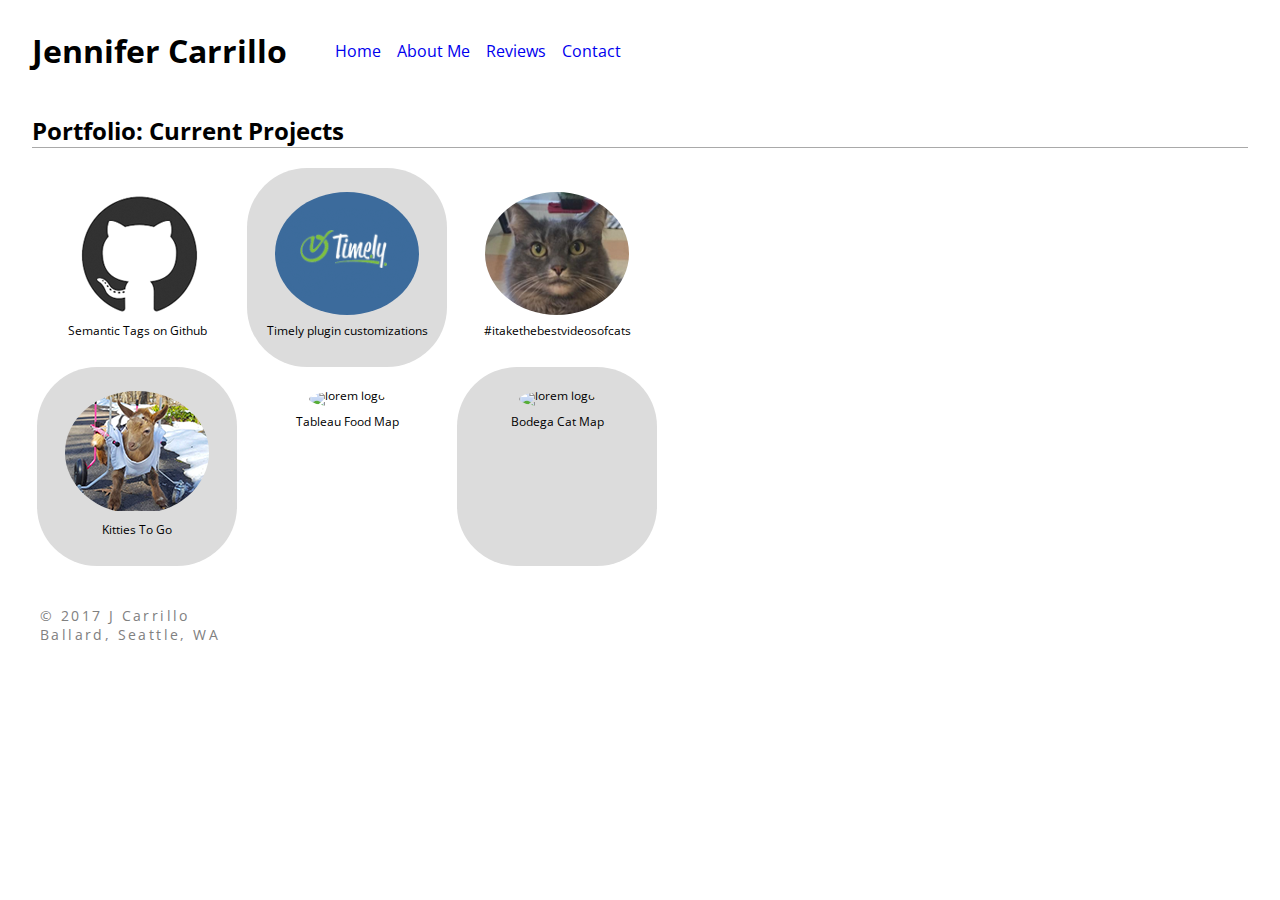
==== commit c1985a45: "completes html and css cleanup" ====
--- a/index.html
+++ b/index.html
@@ -8,9 +8,9 @@
   </head>
   <body>
     <div id="container">
-      <header class ="header">
-      <h1 class ="logo">Jennifer Carrillo</h1>
-      <nav class ="top-nav">
+      <header class="header">
+      <h1>Jennifer Carrillo</h1>
+      <nav class="top-nav">
         <ul>
           <li><a href="index.html">Home</a></li>
           <li><a href="about.html">About Me</a></li>
@@ -21,47 +21,47 @@
     </header>
 
     <main>
-      <article class="portfolio">
-        <header>
+    <article class="portfolio">
+      <header>
           <h2>Portfolio: Current Projects</h2>
-        </header>
-        <nav class="portolio-nav">
-          <ul>
-              <li class="list-item">
-                <div class="animate"><a href="https://github.com/bitterkat/semantic_tags">
-                <img src="images/github-logo.png" alt="github logo">
-                <br><br>Semantic Tags on Github</a></div>
-              </li>
-              <li class="list-item">
-                <a href="https://github.com/bitterkat/pbio-timely-customizations"><div class="animate"><img src="images/timely-logo.png" alt="timely logo"></div>
-                <br><br>Timely plugin customizations</a>
-              </li>
-              <li class="list-item">
-                <div class="animate"><a href="https://www.instagram.com/p/BQ1sRCHDlvc/?taken-by=bitterkatjc"><img src="images/cutest-cat.png" alt="cutest cat logo">
-                <br><br>#itakethebestvideosofcats</a></div>
-              </li>
-              <li class="list-item">
-                <div class="animate"><a href="https://bitterkat.github.io/mockup-practice/"><img src="images/lawson.png" alt="lawson the goat logo">
-                <br><br>Kitties To Go</a>
-              </li>
-              <li class="list-item">
-                <div class="animate"><a href="#"><img src="http://lorempixel.com/144/123/food" alt="lorem logo">
-                <br><br>Tableau Food Map</a></div>
-              </li>
-              <li class="list-item">
-                <div class="animate"><a href="#"><img src="http://lorempixel.com/144/123/cats" alt="lorem logo">
-                <br><br>Bodega Cat Map</a></div>
-              </li>
-            </ul>
-          </nav>
+      </header>
+      <nav class="portolio-nav">
+        <ul>
+          <li class="list-item">
+              <div class="animate"><a href="https://github.com/bitterkat/semantic_tags">
+              <img src="images/github-logo.png" alt="github logo">
+              <br><br>Semantic Tags on Github</a></div>
+            </li>
+            <li class="list-item">
+              <div class="animate"><a href="https://github.com/bitterkat/pbio-timely-customizations"><img src="images/timely-logo.png" alt="timely logo">
+              <br><br>Timely plugin customizations</a></div>
+            </li>
+            <li class="list-item">
+              <div class="animate"><a href="https://www.instagram.com/p/BQ1sRCHDlvc/?taken-by=bitterkatjc"><img src="images/cutest-cat.png" alt="cutest cat logo">
+              <br><br>#itakethebestvideosofcats</a></div>
+            </li>
+            <li class="list-item">
+              <div class="animate"><a href="https://bitterkat.github.io/mockup-practice/"><img src="images/lawson.png" alt="lawson the goat logo">
+              <br><br>Kitties To Go</a></div>
+            </li>
+            <li class="list-item">
+              <div class="animate"><a href="#"><img src="http://lorempixel.com/144/123/food" alt="lorem logo">
+              <br><br>Tableau Food Map</a></div>
+            </li>
+            <li class="list-item">
+              <div class="animate"><a href="#"><img src="http://lorempixel.com/144/123/cats" alt="lorem logo">
+              <br><br>Bodega Cat Map</a></div>
+            </li>
+          </ul>
+        </nav>
         </article>
       </main>
 
-    <footer>
-      © 2017 J Carrillo<br>
-      Ballard, Seattle, WA
-    </footer>
-  </div>
+      <footer>
+        © 2017 J Carrillo<br>
+        Ballard, Seattle, WA
+      </footer>
+    </div>
 
   </body>
 </html>
--- a/styles/first-stylesheet.css
+++ b/styles/first-stylesheet.css
@@ -12,17 +12,37 @@
   text-decoration: none;
 }
 
-.logo {
+h2 {
+  border-bottom: .1rem solid darkgrey;
 }
 
-.portfolio h2, .bio-body h2 {
-  border-bottom: .1rem solid darkgrey;
+#container {
+  display: flex;
+  flex-direction: column;
+}
+
+.header {
+  display: flex;
+  flex-direction: row;
+}
+
+.top-nav {
+  margin-top: .5rem;
+}
+
+.top-nav ul {
+  list-style: none;
+  display: flex;
+}
+
+.top-nav li {
+  margin: .5rem .5rem;
 }
 
 .portfolio ul {
   padding: 0;
   margin: 0;
-  width: 80vmin;
+  width: 70vmin;
   list-style: none;
 
   display: -webkit-box;
@@ -46,14 +66,14 @@
   color: black;
   font-size: .75rem;
   text-align: center;
-    border-radius: 30%;
+  border-radius: 30%;
 }
 
 .list-item a {
   color: black;
 }
 
-.portfolio li:nth-child(2n), .portfolio li:nth-child(2n) a {
+.portfolio li:nth-child(even), .portfolio li:nth-child(even) a {
   background-color: gainsboro;
 }
 
@@ -61,37 +81,12 @@
   border-radius: 50%;
 }
 
-#container {
-  display: flex;
-  flex-direction: column;
+.animate {
+  transition: all 1s ease 0s;
 }
 
-.header {
-  display: flex;
-  flex-direction: row;
-  width: 100%;
-}
-
-.top-nav {
-  margin-top: .5rem;
-}
-
-.top-nav ul {
-  list-style: none;
-  display: flex;
-  justify-content: space-around;
-}
-
-.top-nav li {
-  margin: .5rem .5rem;
-}
-
-footer {
-  padding: .5rem;
-  color: gray;
-  margin-top: 2rem;
-  font-size: .85rem;
-  letter-spacing: .15rem;
+.animate:hover {
+ transform: rotate(360deg);
 }
 
 .bio-body img {
@@ -104,10 +99,10 @@
   text-align: justify;
 }
 
-.animate {
-  transition: all 1s ease 0s;
+footer {
+  padding: .5rem;
+  color: gray;
+  margin-top: 2rem;
+  font-size: .85rem;
+  letter-spacing: .15rem;
 }
-
-.animate:hover {
- transform: rotate(360deg);
-}
